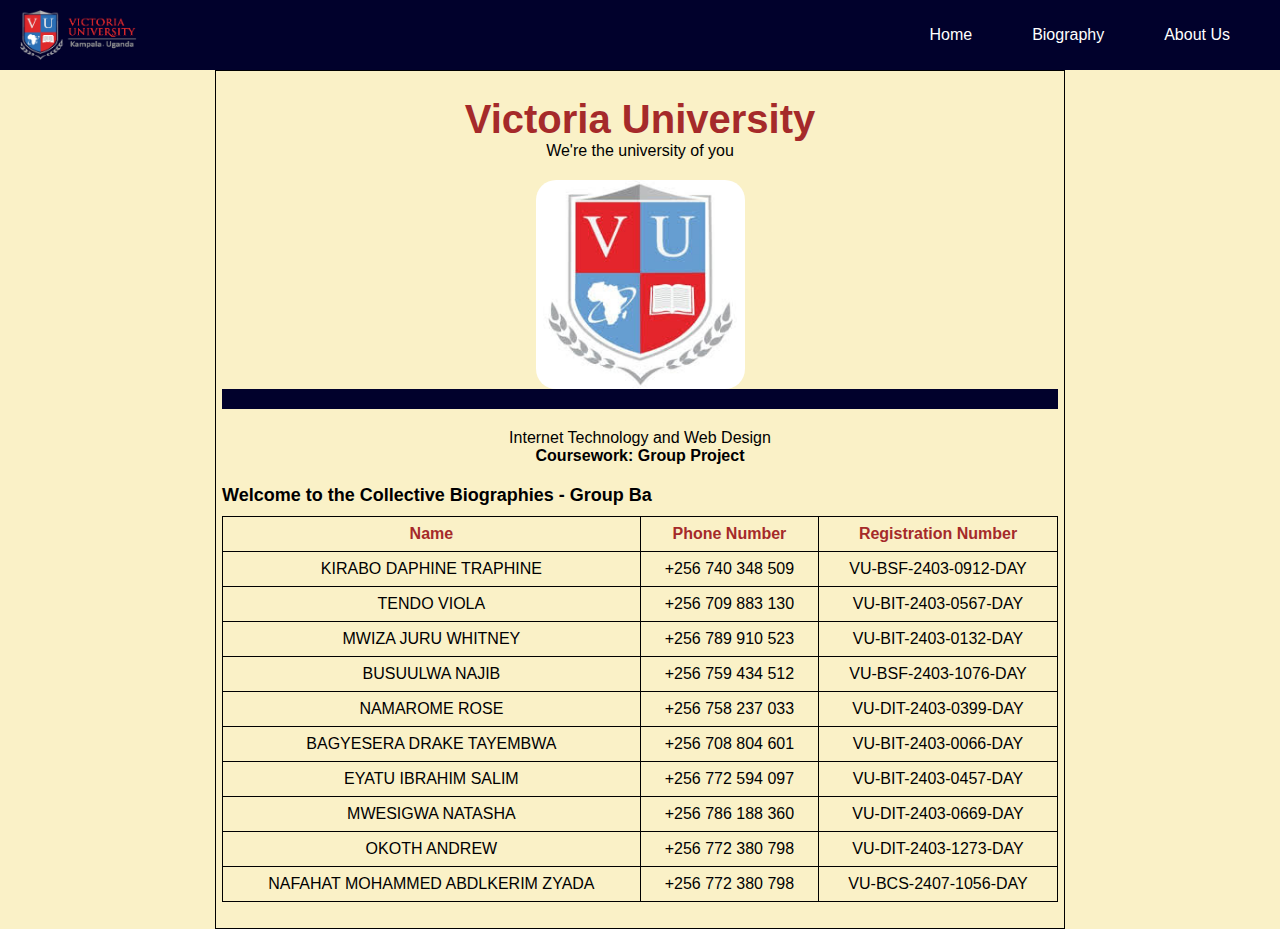
==== index.html @ 544c999b "Add files via upload" ====
<!DOCTYPE html>
<html lang="en">
<head>
    <meta charset="UTF-8">
    <meta name="viewport" content="width=device-width, initial-scale=1.0">
    <title>Navigation Bar</title>
    
   <style>
body {
    margin: 0;
    font-family: Arial, sans-serif;
    background-color: #faf1c7;
    
}

header {
    display: flex;
    align-items: center;
    justify-content: space-between;
    background-color: #01012c;
    color: white;
    padding: 10px 20px;
}

.logo {
    display: flex;
    align-items: center;
}

.logo-image {
    height: 50px;
    width: auto;
}

.navbar {
    display: flex;
}

.navbar ul {
    list-style: none;
    padding: 0;
    margin: 0;
    display: flex;
    align-items: center;
}

.navbar ul li {
    position: relative;
    margin: 0 15px;
}

.navbar ul li a {
    color: white;
    text-decoration: none;
    font-size: 16px;
    padding: 5px 10px;
}

.navbar ul li a:hover {
    background-color: #1a00af;
    border-radius: 5px;
}

.navbar ul .dropdown {
    display: none;
    position: absolute;
    background-color: #864040;
    list-style: none;
    margin: 0;
    padding: 0;
    top: 100%;
    left: 0;
    box-shadow: 0 4px 8px rgba(0, 0, 0, 0.1);
    border-radius: 10px;
}

.navbar ul li:hover .dropdown {
    display: block;
}

.navbar ul .dropdown li {
    padding: 5px 10px;
    width: 200px;
}

.navbar ul .dropdown li a {
    display: block;
    color: white;
    text-decoration: none;
    font-size: 14px;
}

.navbar ul .dropdown li a:hover {
    background-color: #2f00af;
    border-radius: 3px;
}

        body {
            font-family: Arial, sans-serif;
            margin: 0;
            padding: 0;
        }
        
        nav,ul,li,a{
            display: flex;
            text-decoration: none;
            color: #af050ecb;
            font-family:Arial, Helvetica, sans-serif ;
        }
        li,a{
            padding: 5px;
        }
        .container {
            width: 850px;
            margin: auto;
            padding: 6px;
            border: 1px solid #000;
            box-sizing: border-box;
        }
        .header {
            text-align: center;
            padding: 20px;
        }
        .header img {
            width: 30px;
            height: auto;
        }
        .title {
            font-size: 40px;
            font-weight: bold;
            color: brown;
        }
        .center {
       display: block;
       margin-left: auto;
       margin-right: auto;
       width: 25%;
       }
 
        .module-info {
            text-align: center;
            margin: 20px 0;
            font-size: 18px
            color: brown;
        }
        .table-container {
            text-align: left;
            font-size: 18px;
            font-weight: bold;
            margin-bottom: 10px;
        }
        table {
            width: 100%;
            border-collapse: collapse;
            margin-bottom: 20px;
        }
        table, th, td {
            border: 1px solid #000;
            padding: 8px;
            text-align: center;
        }
        th, li{
           color: brown; 
        }
    </style>
</style>
</head>
<body>
    <header>
        <div class="logo">
            <img src="vu-logo-with-words.ac2cb230.png" alt="Logo" class="logo-image">
        </div>
        <nav class="navbar">
            <ul>
                <li><a href="index.html">Home</a></li>
                <li>
                    <a href="#biography">Biography</a>
                    <ul class="dropdown">
                        <li><a href="Traphine.HTML">KIRABO DAPHINE TRAPHINE</a></li>
                        <li><a href="Tendo.html">TENDO VIOLA</a></li>
                        <li><a href="WHITNEY.html">MWIZA JURU WHITNEY</a></li>
                        <li><a href="TRIALS.HTML">BUSUULWA NAJIB</a></li>
                        <li><a href="Rose.html">NAMAROME ROSE</a></li>
                        <li><a href="COURSEWORK.html">BAGYESERA DRAKE TAYEBWA</a></li>
                        <li><a href="ibra.html">EYATU IBRAHIM SALIM</a></li>
                        <li><a href="Natasha.html">MWESIGWA NATASHA</a></li>
                        <li><a href="Okoth.html">OKOTH ANDREW</a></li>
                        <li><a href="Nafahat.html">NAFAHAT MOHAMMED ABDLKERIM ZYADA</a></li>
                    </ul>
                </li>
                <li><a href="about us.html">About Us</a></li>
            </ul>
        </nav>
    </header>
    


       
</head>
<body>

<div class="container">
    <!-- Header Section -->
    <div class="header">
               <div class="title">Victoria University</div>
        <div class="motto">We're the university of you</div>
    </div>
 
 <img src="image1.jpeg" alt="Victoria University Logo"class="center" style="border-radius: 20px;">
 <header>

</header>
    <!-- Module and Coursework Information -->
    <div class="module-info">
        Internet Technology and Web Design<br>
        <strong>Coursework: Group Project</strong>
    </div>

    <!-- Collective Biographies Section -->
    <div class="table-container">
      Welcome to the Collective Biographies - Group Ba


    </div>
    <table>
        <tr>
            <th>Name</th>
            <th>Phone Number</th>
            <th>Registration Number</th>
        </tr>
        <!-- Add details for each participant -->
        </tr>
        <td>KIRABO DAPHINE TRAPHINE</td>
        <td>+256 740 348 509</td>
        <td>VU-BSF-2403-0912-DAY</td>
    </tr>
    <tr>
        <td>TENDO VIOLA</td>
        <td>+256 709 883 130</td>
        <td>VU-BIT-2403-0567-DAY</td>
    </tr>
<tr>
        <td>MWIZA JURU WHITNEY</td>
        <td>+256 789 910 523</td>
        <td>VU-BIT-2403-0132-DAY</td>
    </tr>
<tr>
        <td>BUSUULWA NAJIB</td>
        <td>+256 759 434 512</td>
        <td>VU-BSF-2403-1076-DAY</td>
    </tr>
<tr>
        <td>NAMAROME ROSE</td>
        <td>+256 758 237 033</td>
        <td>VU-DIT-2403-0399-DAY</td>
    </tr>
<tr>
        <td>BAGYESERA DRAKE TAYEMBWA</td>
        <td>+256 708 804 601</td>
        <td>VU-BIT-2403-0066-DAY</td>
    </tr>

<tr>
        <td>EYATU IBRAHIM SALIM</td>
        <td>+256 772 594 097</td>
        <td>VU-BIT-2403-0457-DAY</td>
    </tr>

<tr>
        <td>MWESIGWA NATASHA</td>
        <td>+256 786 188 360</td>
        <td>VU-DIT-2403-0669-DAY</td>
    </tr>
<tr>
        <td>OKOTH ANDREW</td>
        <td>+256 772 380 798</td>
        <td>VU-DIT-2403-1273-DAY</td>
    </tr>
<tr>
        <td>NAFAHAT MOHAMMED ABDLKERIM ZYADA</td>
        <td>+256 772 380 798</td>
        <td>VU-BCS-2407-1056-DAY</td>
    </tr>
        <!-- Repeat rows as needed up to 10 participants -->
    </table>
</div>
</html>
</body>
</html>
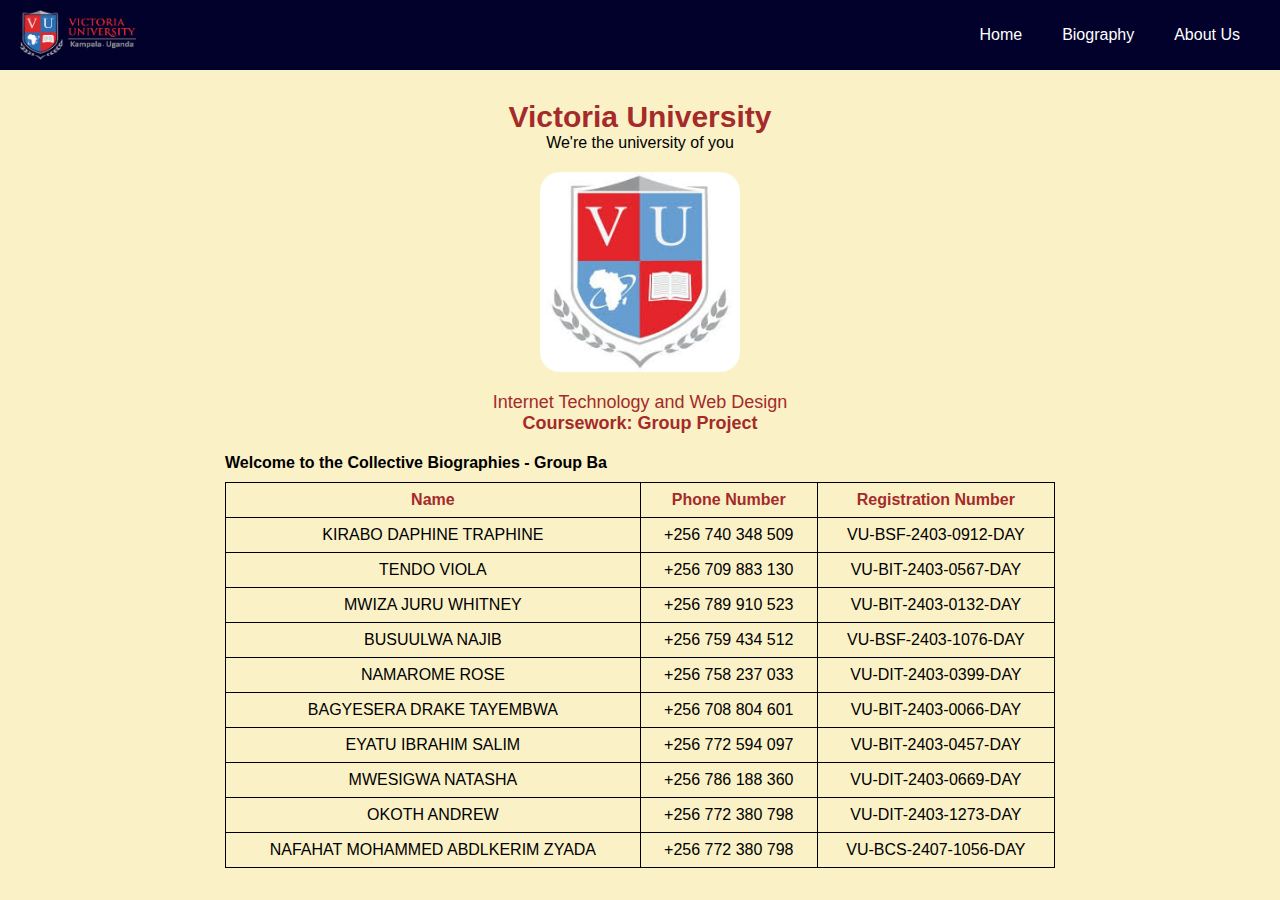
==== commit 247572c5: "Update index.html" ====
--- a/index.html
+++ b/index.html
@@ -4,166 +4,188 @@
     <meta charset="UTF-8">
     <meta name="viewport" content="width=device-width, initial-scale=1.0">
     <title>Navigation Bar</title>
-    
-   <style>
-body {
-    margin: 0;
-    font-family: Arial, sans-serif;
-    background-color: #faf1c7;
-    
-}
-
-header {
-    display: flex;
-    align-items: center;
-    justify-content: space-between;
-    background-color: #01012c;
-    color: white;
-    padding: 10px 20px;
-}
-
-.logo {
-    display: flex;
-    align-items: center;
-}
-
-.logo-image {
-    height: 50px;
-    width: auto;
-}
-
-.navbar {
-    display: flex;
-}
-
-.navbar ul {
-    list-style: none;
-    padding: 0;
-    margin: 0;
-    display: flex;
-    align-items: center;
-}
-
-.navbar ul li {
-    position: relative;
-    margin: 0 15px;
-}
-
-.navbar ul li a {
-    color: white;
-    text-decoration: none;
-    font-size: 16px;
-    padding: 5px 10px;
-}
-
-.navbar ul li a:hover {
-    background-color: #1a00af;
-    border-radius: 5px;
-}
-
-.navbar ul .dropdown {
-    display: none;
-    position: absolute;
-    background-color: #864040;
-    list-style: none;
-    margin: 0;
-    padding: 0;
-    top: 100%;
-    left: 0;
-    box-shadow: 0 4px 8px rgba(0, 0, 0, 0.1);
-    border-radius: 10px;
-}
-
-.navbar ul li:hover .dropdown {
-    display: block;
-}
-
-.navbar ul .dropdown li {
-    padding: 5px 10px;
-    width: 200px;
-}
-
-.navbar ul .dropdown li a {
-    display: block;
-    color: white;
-    text-decoration: none;
-    font-size: 14px;
-}
-
-.navbar ul .dropdown li a:hover {
-    background-color: #2f00af;
-    border-radius: 3px;
-}
-
+    <style>
         body {
+            margin: 0;
             font-family: Arial, sans-serif;
+            background-color: #faf1c7;
+        }
+
+        header {
+            display: flex;
+            align-items: center;
+            justify-content: space-between;
+            background-color: #01012c;
+            color: white;
+            padding: 10px 20px;
+            flex-wrap: wrap; /* Allows wrapping on smaller screens */
+        }
+
+        .logo {
+            display: flex;
+            align-items: center;
+        }
+
+        .logo-image {
+            height: 50px;
+            width: auto;
+        }
+
+        .navbar {
+            display: flex;
+            flex-wrap: wrap;
+        }
+
+        .navbar ul {
+            list-style: none;
+            padding: 0;
+            margin: 0;
+            display: flex;
+            align-items: center;
+            flex-wrap: wrap;
+        }
+
+        .navbar ul li {
+            position: relative;
+            margin: 0 10px;
+        }
+
+        .navbar ul li a {
+            color: white;
+            text-decoration: none;
+            font-size: 16px;
+            padding: 5px 10px;
+        }
+
+        .navbar ul li a:hover {
+            background-color: #1a00af;
+            border-radius: 5px;
+        }
+
+        .navbar ul .dropdown {
+            display: none;
+            position: absolute;
+            background-color: #864040;
+            list-style: none;
             margin: 0;
             padding: 0;
-        }
-        
-        nav,ul,li,a{
-            display: flex;
+            top: 100%;
+            left: 0;
+            box-shadow: 0 4px 8px rgba(0, 0, 0, 0.1);
+            border-radius: 10px;
+            z-index: 10;
+        }
+
+        .navbar ul li:hover .dropdown {
+            display: block;
+        }
+
+        .navbar ul .dropdown li {
+            padding: 5px 10px;
+            width: 200px;
+        }
+
+        .navbar ul .dropdown li a {
+            display: block;
+            color: white;
             text-decoration: none;
-            color: #af050ecb;
-            font-family:Arial, Helvetica, sans-serif ;
-        }
-        li,a{
-            padding: 5px;
-        }
+            font-size: 14px;
+        }
+
+        .navbar ul .dropdown li a:hover {
+            background-color: #2f00af;
+            border-radius: 3px;
+        }
+
         .container {
-            width: 850px;
+            width: 100%;
+            max-width: 850px;
             margin: auto;
-            padding: 6px;
-            border: 1px solid #000;
+            padding: 10px;
             box-sizing: border-box;
         }
+
         .header {
             text-align: center;
             padding: 20px;
         }
-        .header img {
-            width: 30px;
-            height: auto;
-        }
+
         .title {
-            font-size: 40px;
+            font-size: 30px;
             font-weight: bold;
             color: brown;
         }
+
         .center {
-       display: block;
-       margin-left: auto;
-       margin-right: auto;
-       width: 25%;
-       }
- 
+            display: block;
+            margin-left: auto;
+            margin-right: auto;
+            width: 100%;
+            max-width: 200px;
+            border-radius: 20px;
+        }
+
         .module-info {
             text-align: center;
             margin: 20px 0;
-            font-size: 18px
+            font-size: 18px;
             color: brown;
         }
+
         .table-container {
             text-align: left;
-            font-size: 18px;
+            font-size: 16px;
             font-weight: bold;
             margin-bottom: 10px;
         }
+
         table {
             width: 100%;
             border-collapse: collapse;
             margin-bottom: 20px;
-        }
+            overflow-x: auto; /* Add scrolling on smaller screens */
+        }
+
         table, th, td {
             border: 1px solid #000;
             padding: 8px;
             text-align: center;
         }
-        th, li{
-           color: brown; 
+
+        th {
+            color: brown;
+        }
+
+        /* Media Queries for Responsive Design */
+        @media (max-width: 768px) {
+            header {
+                flex-direction: column;
+                align-items: flex-start;
+            }
+
+            .navbar ul {
+                flex-direction: column;
+                align-items: flex-start;
+                width: 100%;
+            }
+
+            .navbar ul li {
+                margin: 5px 0;
+            }
+
+            .container {
+                padding: 5px;
+            }
+
+            .table-container, table {
+                font-size: 14px;
+            }
+
+            .title {
+                font-size: 24px;
+            }
         }
     </style>
-</style>
 </head>
 <body>
     <header>
@@ -172,7 +194,7 @@
         </div>
         <nav class="navbar">
             <ul>
-                <li><a href="index.html">Home</a></li>
+                <li><a href="main.html">Home</a></li>
                 <li>
                     <a href="#biography">Biography</a>
                     <ul class="dropdown">
@@ -193,40 +215,22 @@
         </nav>
     </header>
     
-
-
-       
-</head>
-<body>
-
-<div class="container">
-    <!-- Header Section -->
-    <div class="header">
-               <div class="title">Victoria University</div>
-        <div class="motto">We're the university of you</div>
-    </div>
- 
- <img src="image1.jpeg" alt="Victoria University Logo"class="center" style="border-radius: 20px;">
- <header>
-
-</header>
-    <!-- Module and Coursework Information -->
-    <div class="module-info">
-        Internet Technology and Web Design<br>
-        <strong>Coursework: Group Project</strong>
-    </div>
-
-    <!-- Collective Biographies Section -->
-    <div class="table-container">
-      Welcome to the Collective Biographies - Group Ba
-
-
-    </div>
-    <table>
-        <tr>
-            <th>Name</th>
-            <th>Phone Number</th>
-            <th>Registration Number</th>
+    <div class="container">
+        <div class="header">
+            <div class="title">Victoria University</div>
+            <div class="motto">We're the university of you</div>
+        </div>
+        <img src="image1.jpeg" alt="Victoria University Logo" class="center">
+        <div class="module-info">
+            Internet Technology and Web Design<br>
+            <strong>Coursework: Group Project</strong>
+        </div>
+        <div class="table-container">Welcome to the Collective Biographies - Group Ba</div>
+        <table>
+            <tr>
+                <th>Name</th>
+                <th>Phone Number</th>
+              <th>Registration Number</th>
         </tr>
         <!-- Add details for each participant -->
         </tr>
